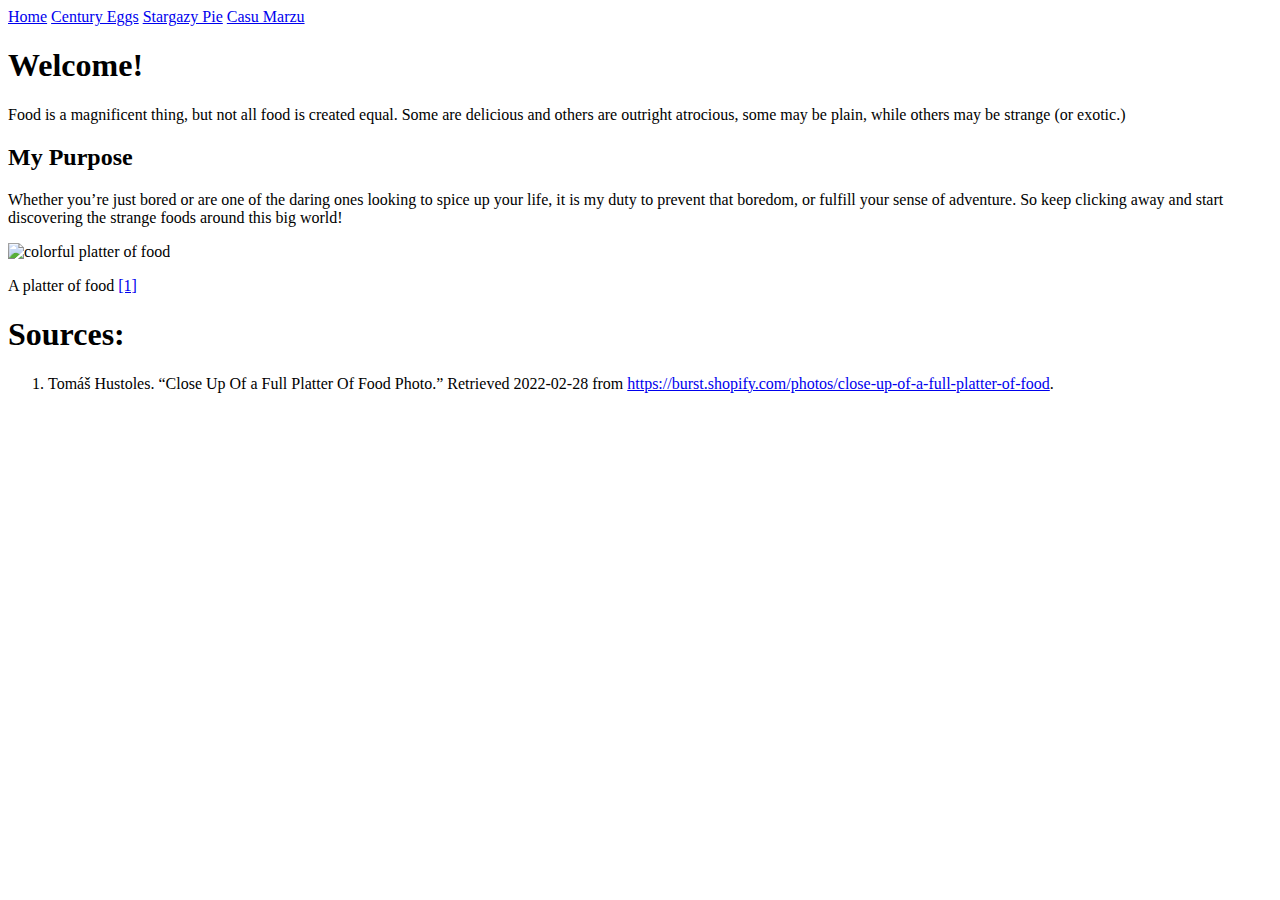
==== index.html @ 93f482f9 "Add files via upload" ====
<!doctype html>
<html>
  <head>
    <meta charset = "UTF-8">
	<title>Strange Foods</title>
	<link rel = "stylesheet" type = "text/css" href = "style.css"/>
	<style>
    @import url('https://fonts.googleapis.com/css2?family=Montserrat&family=Nunito+Sans:wght@300&display=swap');
    </style>
  </head>
  <body>
    <div id = "header">
      <nav>
	    <a class = "active" href = "index.html">Home</a> <!-- defines active link -->
	    <a href = "century.html">Century Eggs</a>
	    <a href = "pie.html">Stargazy Pie</a>
	    <a href = "marzu.html">Casu Marzu</a>
	  </nav>
	  <div id = "line"></div> <!-- empty div for the purpose of creating a line underneath navbar that could
      have margin added-->    
	</div>
	<div id = "content">
	  <div id = "text-container">
	    <h1>Welcome!</h1>
	    <p>
	    Food is a magnificent thing, but not all food is created equal. Some are delicious and others are 
		outright atrocious, some may be plain, while others may be strange &#40;or exotic.&#41; 
		</p>
		<h2>My Purpose</h2>
		<p>
		Whether you&rsquo;re just bored or are one of the daring ones looking to spice up your life, it is 
		my duty to prevent that boredom, or fulfill your sense of adventure. So keep clicking away and start 
		discovering the strange foods around this big world!
	    </p>
	  </div>
	  <div id = "image-container">
		<div class = "figure"> <!-- figure div allows captions to be right underneath images-->
		  <!--each image is given an id to be uniquely styled in css-->
	      <img id = "platter" src = "../images/food.jpg" alt = "colorful platter of food" height = "180">
		  <p class = "caption">A platter of food <a href = "#Source_1">[1]</a></p>
		</div>
	  </div> 
    </div>
	<footer>
	  <h1>Sources:</h1>
	  <ol>
	    <li id = "Source_1">
		Tom&aacute;&scaron; Hustoles. &ldquo;Close Up Of a Full Platter Of Food Photo.&rdquo; Retrieved 2022-02-28 from	
		  <a href = "https://burst.shopify.com/photos/close-up-of-a-full-platter-of-food">
		  https://burst.shopify.com/photos/close-up-of-a-full-platter-of-food</a>.
        </li>
	  <ol>
    <footer>
  </body>
</html>
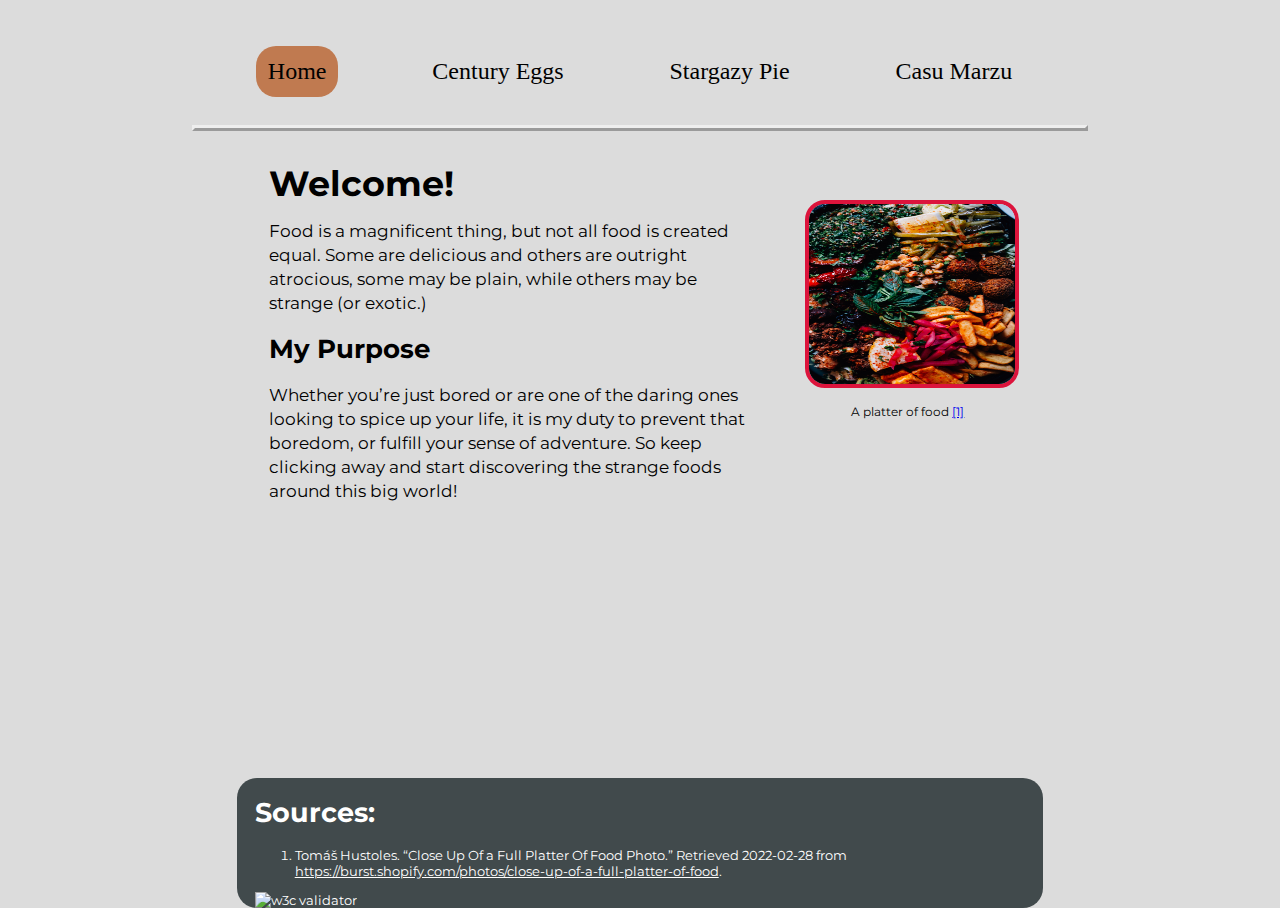
==== commit 32f56922: "Add files via upload" ====
--- a/index.html
+++ b/index.html
@@ -1,5 +1,5 @@
 <!doctype html>
-<html>
+<html lang = "en">
   <head>
     <meta charset = "UTF-8">
 	<title>Strange Foods</title>
@@ -36,7 +36,7 @@
 	  <div id = "image-container">
 		<div class = "figure"> <!-- figure div allows captions to be right underneath images-->
 		  <!--each image is given an id to be uniquely styled in css-->
-	      <img id = "platter" src = "../images/food.jpg" alt = "colorful platter of food" height = "180">
+	      <img id = "platter" src = "food.jpg" alt = "colorful platter of food" height = "180">
 		  <p class = "caption">A platter of food <a href = "#Source_1">[1]</a></p>
 		</div>
 	  </div> 
@@ -49,7 +49,8 @@
 		  <a href = "https://burst.shopify.com/photos/close-up-of-a-full-platter-of-food">
 		  https://burst.shopify.com/photos/close-up-of-a-full-platter-of-food</a>.
         </li>
-	  <ol>
-    <footer>
+	  </ol>
+	  <img src = "w3c.png" alt = "w3c validator" width = "30px" height = "30px">
+    </footer>
   </body>
 </html>--- a/style.css
+++ b/style.css
@@ -0,0 +1,168 @@
+html{
+	height: 100%; /*allows min-height: 100% to be applied to body for the purpose of creating
+	a sticky footer*/
+}
+
+body{
+	margin-left: 15%;
+	margin-right: 15%;
+	display: flex; /*for the purpose of sticky footer*/
+	flex-direction: column; /*for the purpose of sticky footer*/
+	min-height: 100%; /*for the purpose of sticky footer*/
+	background-color: #DCDCDC;
+}
+
+nav{
+    display: flex;
+	justify-content: space-evenly;
+	margin-top: 20px;
+	align-items: center; /*centers links vertically when screen gets small*/
+}
+
+nav a{
+	border-radius: 20px; /*creates imaginary border for active links and hover*/
+	margin: 18px;
+	padding: 12px;
+	text-decoration: none;
+	color: black;
+	font-size: 18pt;
+	font-family: Verdana, serif;
+	text-align: center;
+}
+
+#header{
+	position: sticky; /*makes header stay at top when scrolling*/
+    top: 0;
+	background-color: #DCDCDC; /*makes header not conflict with display of content*/
+}
+
+.active{
+	background-color: #c07a50; 
+}
+	
+nav a:hover{
+	background-color: gray;
+}
+
+#line{
+	margin-top: 10px; 
+	border-style: outset;
+}
+
+
+#content{
+	margin-top: 2%;
+	margin-left: 4%;
+	margin-right: 4%;
+	font-family: Montserrat, serif;
+	display: flex; /*uses flexbox to have one column for text and another for image*/
+}
+
+#text-container{
+	flex-basis: 60%; /*declares width of text container*/
+    font-size: 13pt;
+	line-height: 18pt;
+	margin-left: 5%;
+}
+
+#image-container{
+	flex-basis: 25%; /*declares width of image container*/
+	display: flex; /*uses flexbox to organize images vertically*/
+	flex-direction: column;
+	justify-content: space-between;
+	margin-left: 5%;
+}
+
+#image-container img{
+	width: 100%; /* ensures images will shrink when available space is reduced*/
+}
+
+#platter{
+	border-style: solid;
+	border-width: 4px;
+	border-color: #DC143C;
+	border-radius: 20px;
+	margin-top: 25%;
+}
+	
+#egg{
+	border-style: solid;
+	border-width: 4px;
+	border-color: #36454F;
+	border-radius: 20px;
+	margin-top: 25%;
+}
+
+#rice_hull{
+	border-style: solid;
+	border-width: 4px;
+	border-color: #36454F;
+	border-radius: 70px;
+}
+
+#congee{
+	border-style: solid;
+	border-width: 4px;
+	border-color: #36454F;
+	border-radius: 20px;
+}
+
+#cheese{
+	border-style: solid;
+	border-width: 4px;
+	border-color: #D8BCAB;
+	border-radius: 10px;
+	margin-top: 25%;
+}
+
+#fly{
+	border-style: solid;
+	border-width: 4px;
+	border-color: #D8BCAB;
+	border-radius: 10px;
+}
+
+#pie{
+	border-style: solid;
+	border-width: 4px;
+	border-color: #996515;
+	border-radius: 20px;
+	margin-top: 25%;
+}
+
+#mousehole{
+	border-style: solid;
+	border-width: 4px;
+	border-color: #996515;
+	border-radius: 20px;
+}
+	
+.caption{
+	font-size: 9pt;
+	text-align: center;
+}
+
+.bolded{
+	font-weight: bold;
+}
+
+
+footer{
+	font-family: Montserrat, serif;
+	font-size: 10pt;
+	color: white;
+	margin-left: 5%;
+	margin-right: 5%;
+	padding-left: 2%;
+	background-color: #414a4c;
+	margin-top: auto; /* for the purpose of sticky footer, places footer at the bottom of page */
+	border-radius: 20px;
+}
+
+footer a{
+	color: white;
+}
+
+
+
+
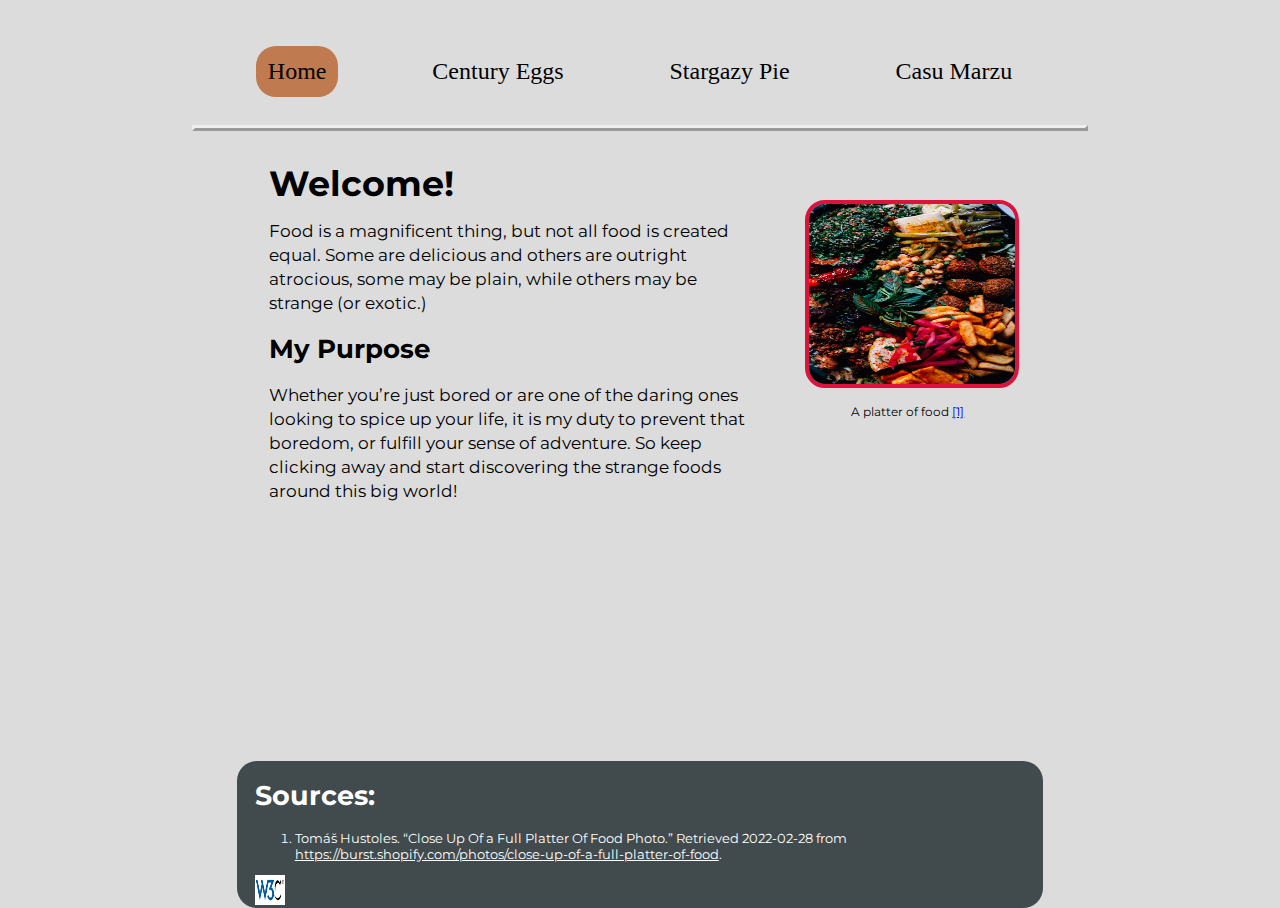
==== commit a122b6c9: "Add files via upload" ====
--- a/index.html
+++ b/index.html
@@ -50,7 +50,7 @@
 		  https://burst.shopify.com/photos/close-up-of-a-full-platter-of-food</a>.
         </li>
 	  </ol>
-	  <img src = "w3c.png" alt = "w3c validator" width = "30px" height = "30px">
+	  <img src = "w3c.png" alt = "w3c validator" width = "30" height = "30">
     </footer>
   </body>
 </html>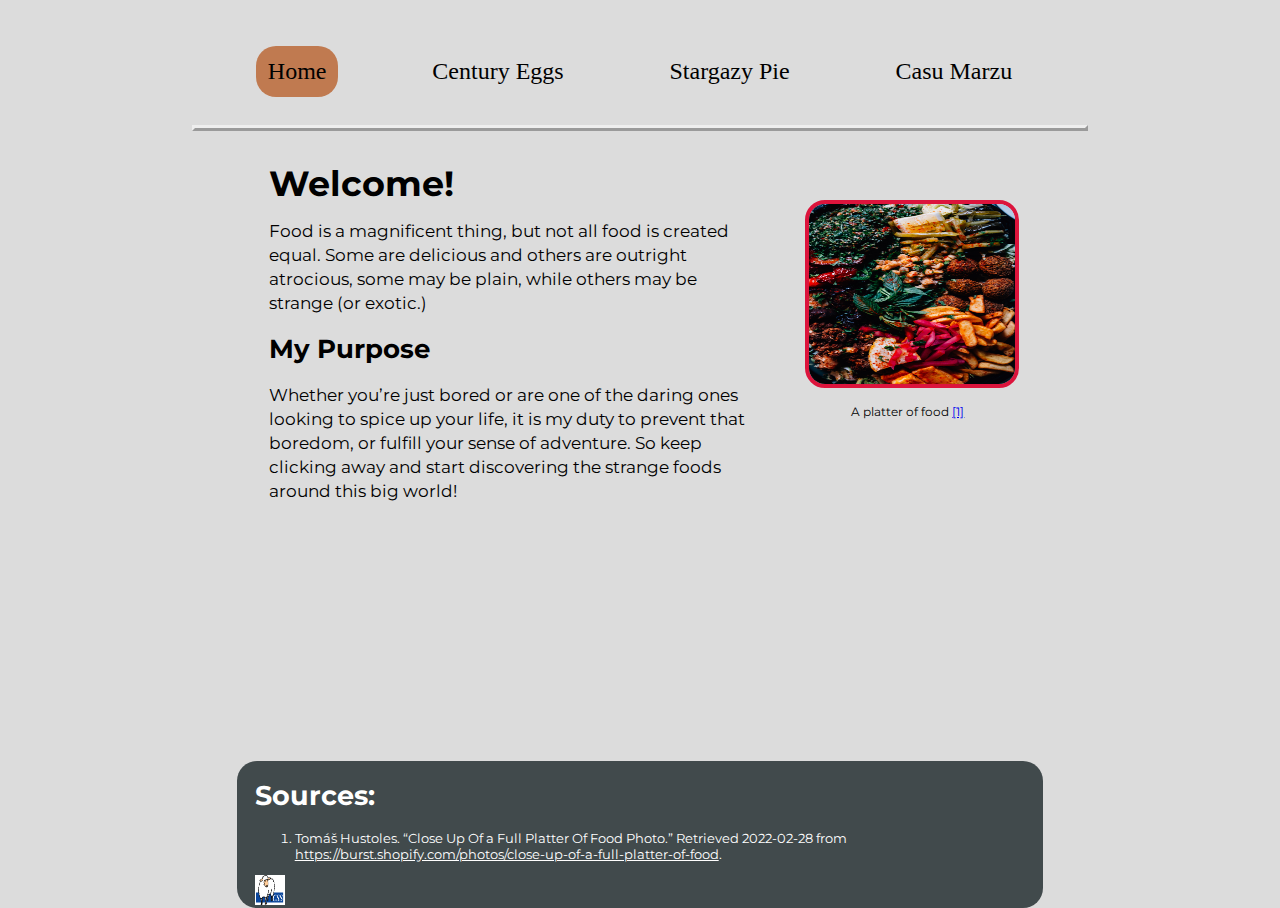
==== commit 023045e5: "Add files via upload" ====
--- a/index.html
+++ b/index.html
@@ -50,7 +50,13 @@
 		  https://burst.shopify.com/photos/close-up-of-a-full-platter-of-food</a>.
         </li>
 	  </ol>
-	  <img src = "w3c.png" alt = "w3c validator" width = "30" height = "30">
+	  <!-- Css validator only linked once as website only uses one css file-->
+	  <a href = "https://jigsaw.w3.org/css-validator/validator?uri=https://zhaidavid.github.io/home/">
+	    <img src = "css.png" alt = "css validator" width = "30" height = "30">
+	  </a>
+	  <a href = "https://validator.w3.org/nu/?doc=https%3A%2F%2Fzhaidavid.github.io%2Fhome%2Findex.html"
+	    <img src = "w3c.png" alt = "w3c validator" width = "30" height = "30">
+	  </a>
     </footer>
   </body>
 </html>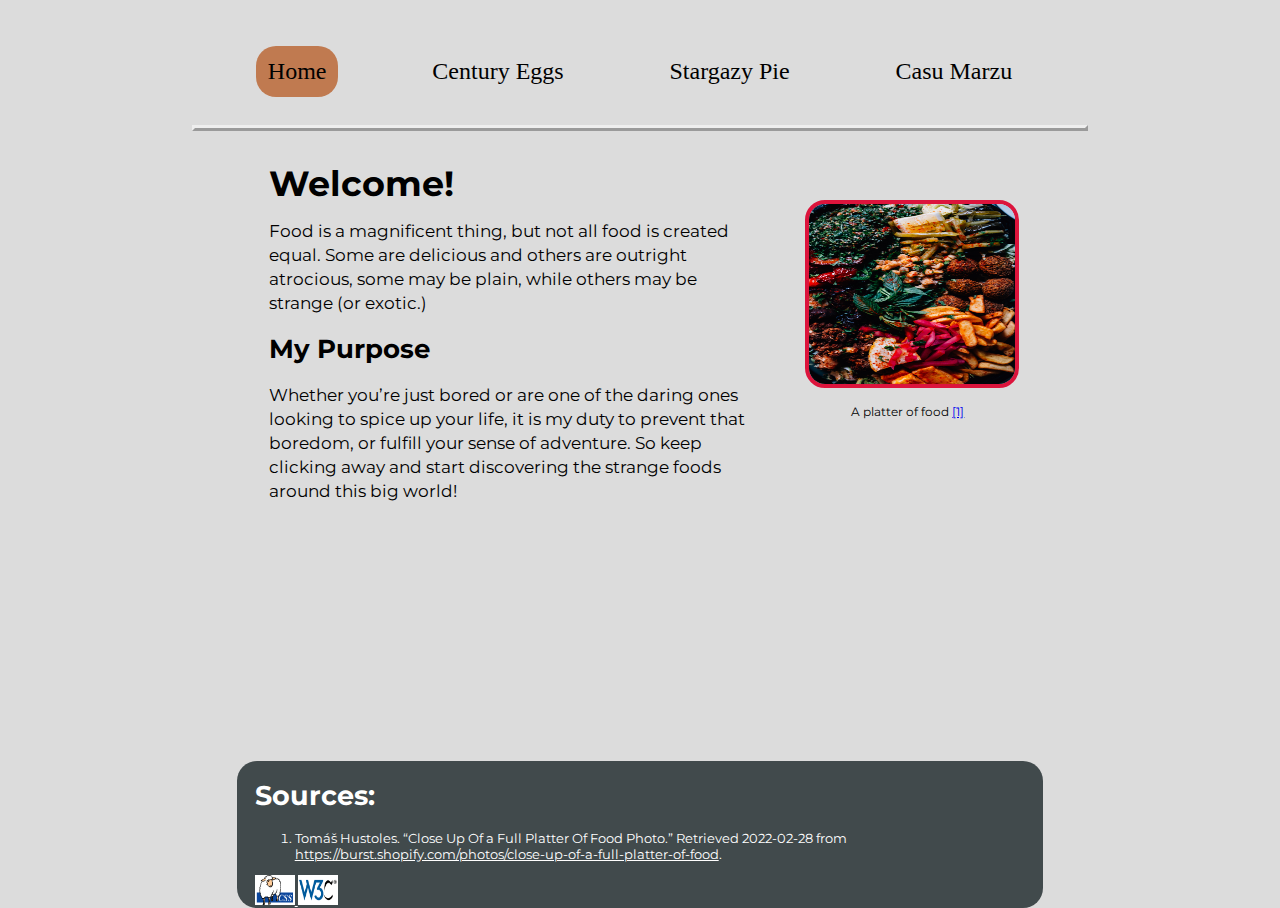
==== commit e3cf6098: "Add files via upload" ====
--- a/index.html
+++ b/index.html
@@ -52,10 +52,10 @@
 	  </ol>
 	  <!-- Css validator only linked once as website only uses one css file-->
 	  <a href = "https://jigsaw.w3.org/css-validator/validator?uri=https://zhaidavid.github.io/home/">
-	    <img src = "css.png" alt = "css validator" width = "30" height = "30">
+	    <img src = "css.png" alt = "css validator" width = "40" height = "30">
 	  </a>
-	  <a href = "https://validator.w3.org/nu/?doc=https%3A%2F%2Fzhaidavid.github.io%2Fhome%2Findex.html"
-	    <img src = "w3c.png" alt = "w3c validator" width = "30" height = "30">
+	  <a href = "https://validator.w3.org/nu/?doc=https%3A%2F%2Fzhaidavid.github.io%2Fhome%2Findex.html">
+	    <img src = "w3c.png" alt = "w3c validator" width = "40" height = "30">
 	  </a>
     </footer>
   </body>
